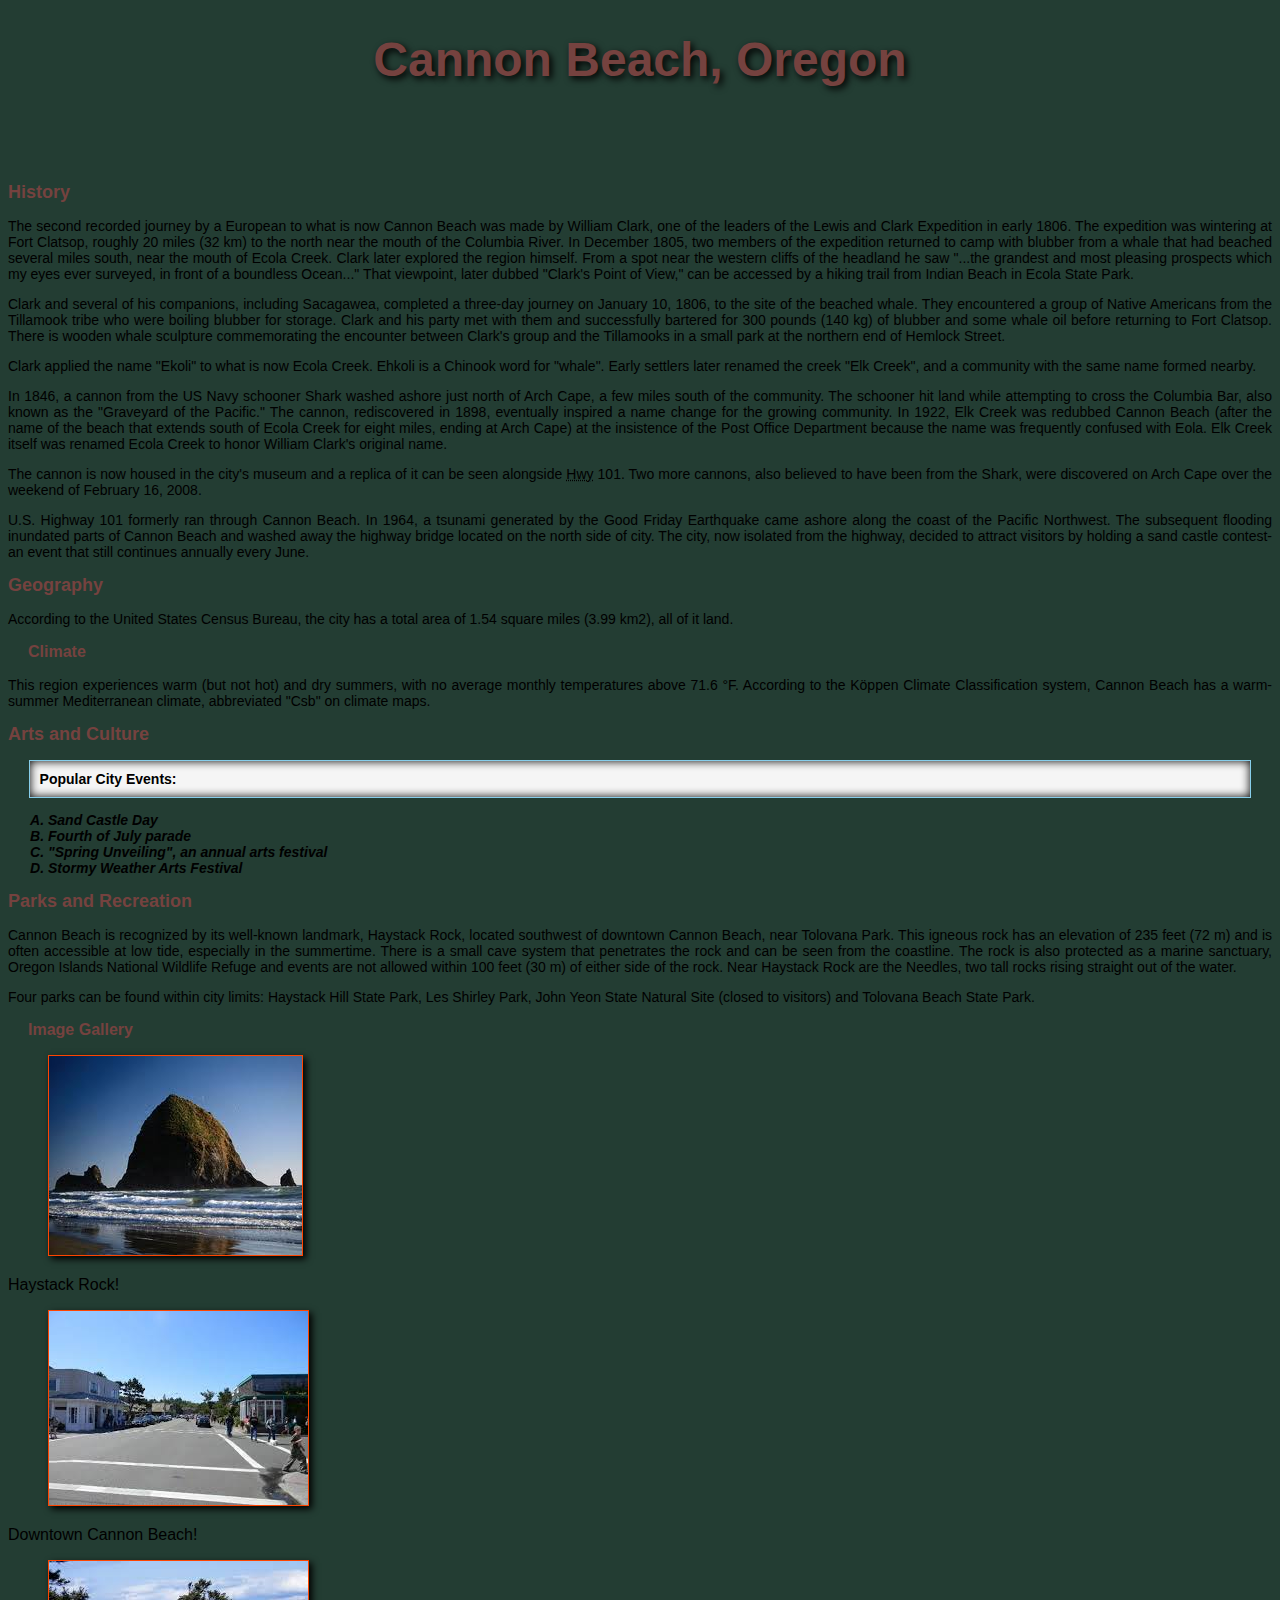
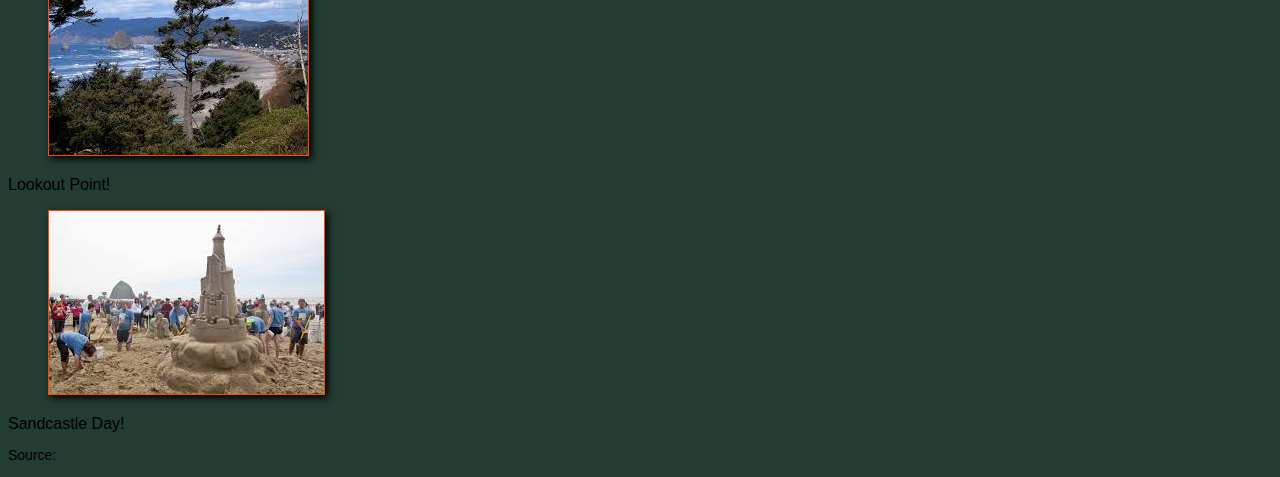
==== Peachey-Aaron-Project2.1/index.html @ c86459da "Project 2.1" ====
<!DOCTYPE html>
	<html>
		<head>
				<title>Cannon Beach, Oregon</title>
						<link href="css/main.css"
							rel="stylesheet" />
	    </head>
	    
	    
	<body>
			<h1 id="top">Cannon Beach, Oregon</h1>
			
				<ul>
					<li><a href="#history">History</a></li>
					<li><a href="#geography">Geography</a></li>
					<li><a href="#artsandculture">Arts and Culture</a></li>
					<li><a href="#parksandrecreation">Parks and Recreation</a></li>
				</ul>
						<h2 id="history">History</h2>
								<p>The second recorded journey by a European to what is now Cannon Beach 
								was made by William Clark, one of the leaders of the Lewis and Clark 
								Expedition in early 1806. The expedition was wintering at Fort Clatsop,
								roughly 20 miles (32 km) to the north near the mouth of the Columbia River.
								In December 1805, two members of the expedition returned to camp with blubber
								from a whale that had beached several miles south, near the mouth of Ecola Creek.
							    Clark later explored the region himself. From a spot near the western cliffs of
							    the headland he saw "...the grandest and most pleasing prospects which my eyes ever 
							    surveyed, in front of a boundless Ocean..." That viewpoint, later dubbed "Clark's 
							    Point of View," can be accessed by a hiking trail from Indian Beach in Ecola State Park.</p>
							    	<p>Clark and several of his companions, including Sacagawea, completed a three-day
							    	 journey on January 10, 1806, to the site of the beached whale. They encountered a 
							    	 group of Native Americans from the Tillamook tribe who were boiling blubber for storage. 
							    	 Clark and his party met with them and successfully bartered for 300 pounds (140 kg) of 
							    	 blubber and some whale oil before returning to Fort Clatsop. There is wooden whale 
							    	 sculpture commemorating the encounter between Clark's group and the Tillamooks in a 
							    	 small park at the northern end of Hemlock Street.</p>
							    	 		<p>Clark applied the name "Ekoli" to what is now Ecola Creek. Ehkoli is a 
							    	 		Chinook word for "whale". Early settlers later renamed the creek "Elk Creek", 
							    	 		and a community with the same name formed nearby.</p>
							    	 				<p>In 1846, a cannon from the US Navy schooner Shark washed ashore 
							    	 				just north of Arch Cape, a few miles south of the community. 
							    	 				The schooner hit land while attempting to cross the Columbia Bar, 
							    	 				also known as the "Graveyard of the Pacific." The cannon, 
							    	 				rediscovered in 1898, eventually inspired a name change for the 
							    	 				growing community. In 1922, Elk Creek was redubbed Cannon Beach 
							    	 				(after the name of the beach that extends south of Ecola Creek 
							    	 				for eight miles, ending at Arch Cape) at the insistence of the 
							    	 				Post Office Department because the name was frequently confused 
							    	 				with Eola. Elk Creek itself was renamed Ecola Creek to honor William 
							    	 				Clark's original name.</p>
							    	 						<p>The cannon is now housed in the city's museum and a replica
							    	 						of it can be seen alongside <abbr title="U.S. Highway">Hwy</abbr> 101. Two more cannons, 
							    	 						also believed to have been from the Shark, were discovered on Arch 
							    	 						Cape over the weekend of February 16, 2008.</p>
							    	 								<p>U.S. Highway 101 formerly ran through Cannon Beach. In 
							    	 								1964, a tsunami generated by the Good Friday Earthquake 
							    	 								came ashore along the coast of the Pacific Northwest. 
							    	 								The subsequent flooding inundated parts of Cannon Beach 
							    	 								and washed away the highway bridge located on the north 
							    	 								side of city. The city, now isolated from the highway, 
							    	 								decided to attract visitors by holding a sand castle 
							    	 								contest-an event that still continues annually every June.</p>
						<h2 id="geography">Geography</h2>
								<p>According to the United States Census Bureau, the city has a total area of 1.54 square miles (3.99 km2), all of it land.</p>
								
								<h3>Climate</h3>
									<p>This region experiences warm (but not hot) and dry summers, with no average monthly temperatures above 71.6 °F. According 
									to the Köppen Climate Classification system, Cannon Beach has a warm-summer Mediterranean climate, abbreviated "Csb" on climate maps.</p>	    	 								
						<h2 id="artsandculture">Arts and Culture</h2>
								<p class="strong"><strong>Popular City Events:</strong></p>
									<ol>
										<li>Sand Castle Day</li>
										<li>Fourth of July parade</li>
										<li>"Spring Unveiling", an annual arts festival</li>
										<li>Stormy Weather Arts Festival</li>
									</ol>
						<h2 id="parksandrecreation">Parks and Recreation</h2>
								<p>Cannon Beach is recognized by its well-known landmark, Haystack Rock, located southwest of 
								downtown Cannon Beach, near Tolovana Park. This igneous rock has an elevation of 235 feet (72 m) 
								and is often accessible at low tide, especially in the summertime. There is a small cave system 
								that penetrates the rock and can be seen from the coastline. The rock is also protected as a marine 
								sanctuary, Oregon Islands National Wildlife Refuge and events are not allowed within 100 feet (30 m) 
								of either side of the rock. Near Haystack Rock are the Needles, two tall rocks rising straight out 
								of the water.</p>
										<p>Four parks can be found within city limits: Haystack Hill State Park, Les Shirley Park, 
										John Yeon State Natural Site (closed to visitors) and Tolovana Beach State Park.</P>
							
							<h3>Image Gallery</h3>
								
											
								<figure>
									<a href="images/haystackbig.jpg"><img alt="Haystack Rock" src="images/haystacksmall.jpg"></a>
										</figure>	
											<figcaption>Haystack Rock!
												</figcaption>
							   <figure>
									<a href="images/downtownbig.jpg"><img alt="Downtown Cannon Beach" src="images/downtownsmall.jpg"></a>
										</figure>	
											<figcaption>Downtown Cannon Beach!
												</figcaption>
								<figure>
									<a href="images/lookoutbig.jpg"><img alt="Lookout Point" src="images/lookoutsmall.jpg"></a>	
										</figure>
											<figcaption>Lookout Point!
												</figcaption>	
								<figure>
									<a href="images/sandcastlebig.jpg"><img alt="Sandcastle Day" src="images/sandcastlesmall.jpg"></a>
										</figure>
											<figcaption>Sandcastle Day!
												</figcaption>	
											
						<p> Source: <a href="http://en.wikipedia.org/wiki/Cannon_Beach,_Oregon">http://en.wikipedia.org/wiki/Cannon_Beach,_Oregon</a>	    	 								
							    	 		
	</body>
	
</html>
---- Peachey-Aaron-Project2.1/css/main.css ----
/* Main Background Color */
body{
		background-color: #233D33;
		font-family: verdana, arial, sans-serif;
			}
/* Navigation Links */			
ul>li {
	margin: 0% 10px;
	display: inline;
}

ul {
	width: 80%;
	padding: 15px;
	margin: 0% auto;
	list-style-type: none;
	text-align: center;	
}

/* Container for centering page */
#container {
	margin: 0 auto;
	background-color: #E5E5AA;
	border: 5px solid #E5E5AA; 
	border-radius: 10px;
	width: 70%;
	-moz-border-radius: 10px;
	-webkit-border-radius: 10px;
	box-shadow: 3px 3px 7px #000000;
	
			}
/* Centering Heading */
#header {
	text-align: center;
		}
		/* Main Heading */
h1 {
	font-family: verdana, arial, sans-seriff;
	font-size: 48px;
	text-align: center;
	color: #75423F;
	text-shadow: 3px 3px 7px #000000
		}
	/* Secondary Heading */
h2 {
	font-family: verdana, arial, sans-seriff;
	font-size: 18px;
	color: #75423F;
		}
	/* Sub sub Heading */
h3 {
	font-family: verdana, arial, sans-seriff;
	font-size: 16px;
	color: #75423F;
	text-indent: 20px;
		}
/* Paragraph Style */
p {
	text-align: justify;
	font-size: 14px;
	color: #000000;
		}
	/* Link Styling */
a:link {
	color: #233D33;
	text-decoration: none;
		}
a:visited {
	color: #FF4500;
		}
a:hover {
	color: #233D33;
	text-decoration: underline;
		}
a:active {
	color: #FF4500;
		}	
	
		/* List details */
ol{
	list-style-type: upper-alpha;
	font-size: 14px;
	font-weight: bold;
	font-style: italic;
		}
		/* Box model */
.strong {
	width: 95%;
	border-style: solid;
	border-width: 1px;
	background-color: #F5F5F5;
	border-color: #87CEEB;
	padding: 10px;
	margin: 0 auto;
	-moz-box-shadow: inset 0 0 10px #000000;
	-webkit-box-shadow: inset 0 0 10px #000000;
	box-shadow: inset 0 0 10px #000000;
		}
		/* Image borders with drop shadow */
img {
	border-style: solid;
	border-width: 1px;
	border-color: #FF4500;
	box-shadow: 3px 3px 7px #000000;
		}
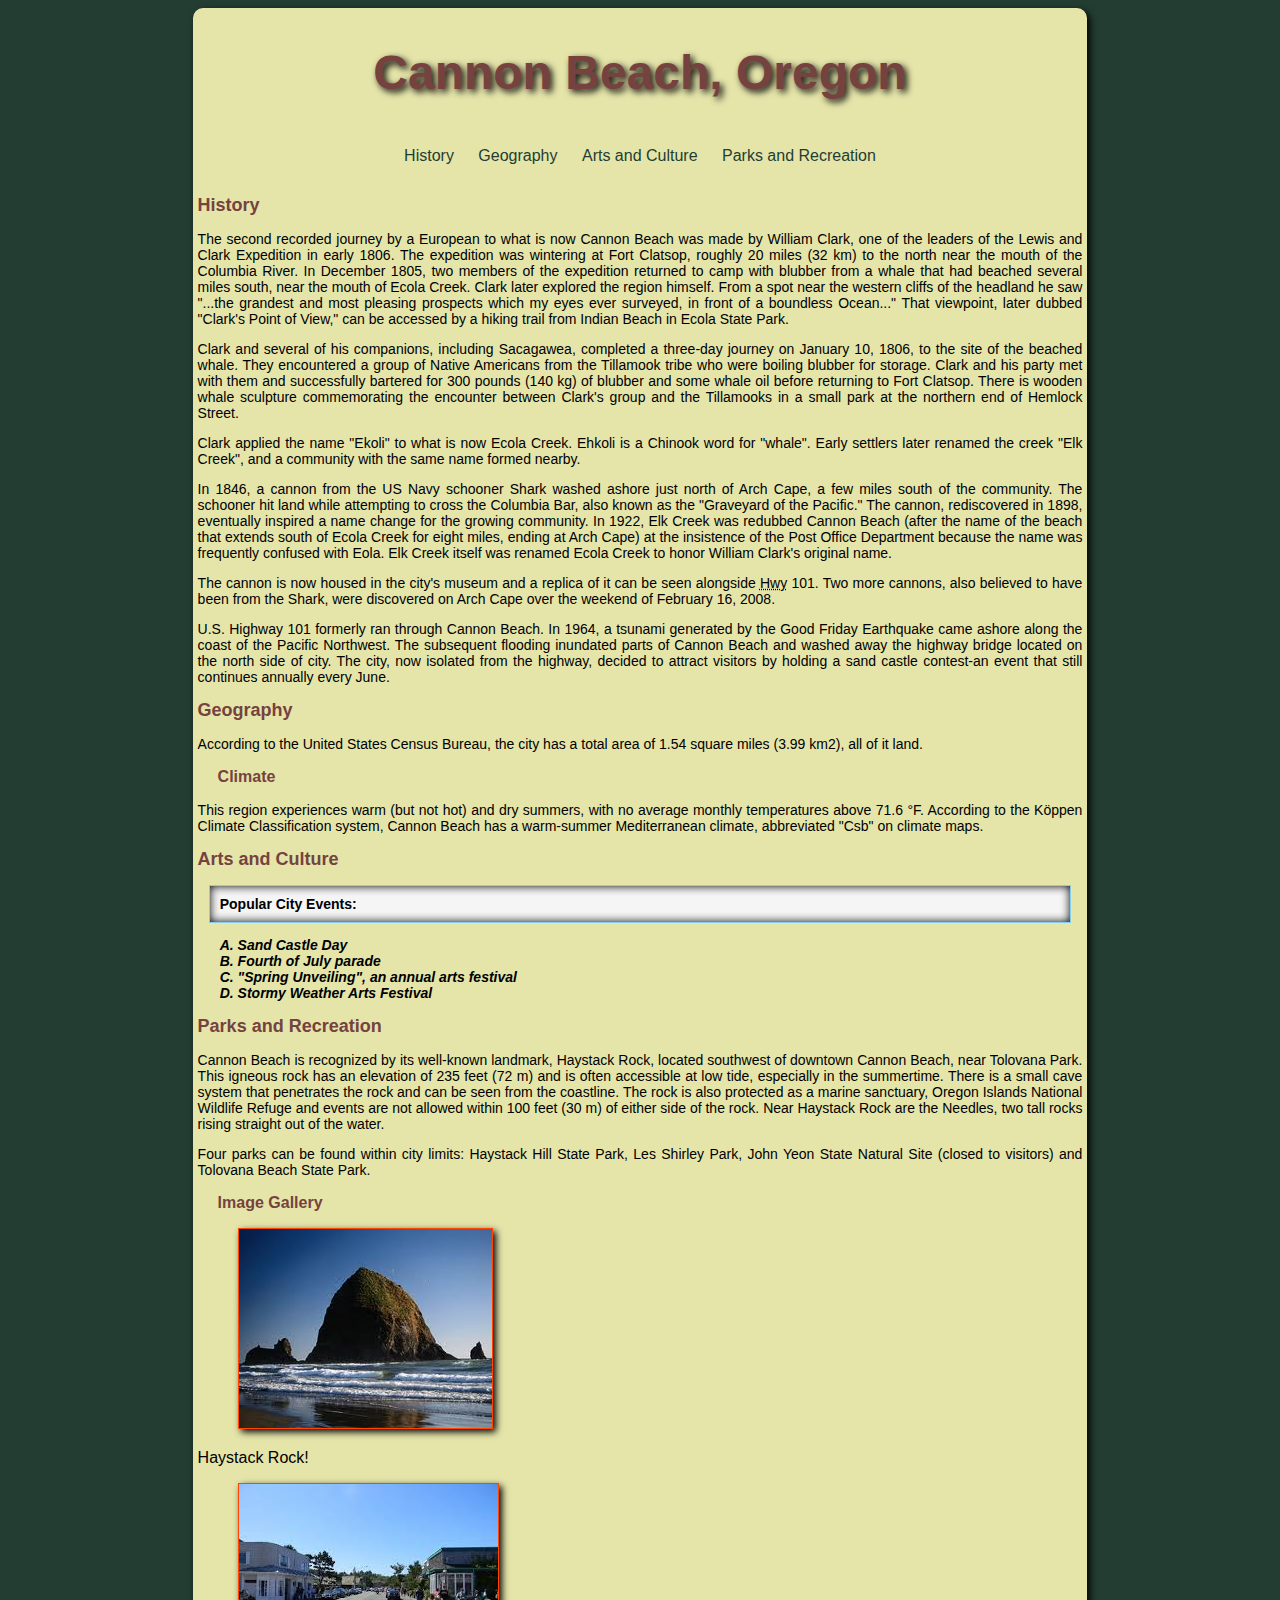
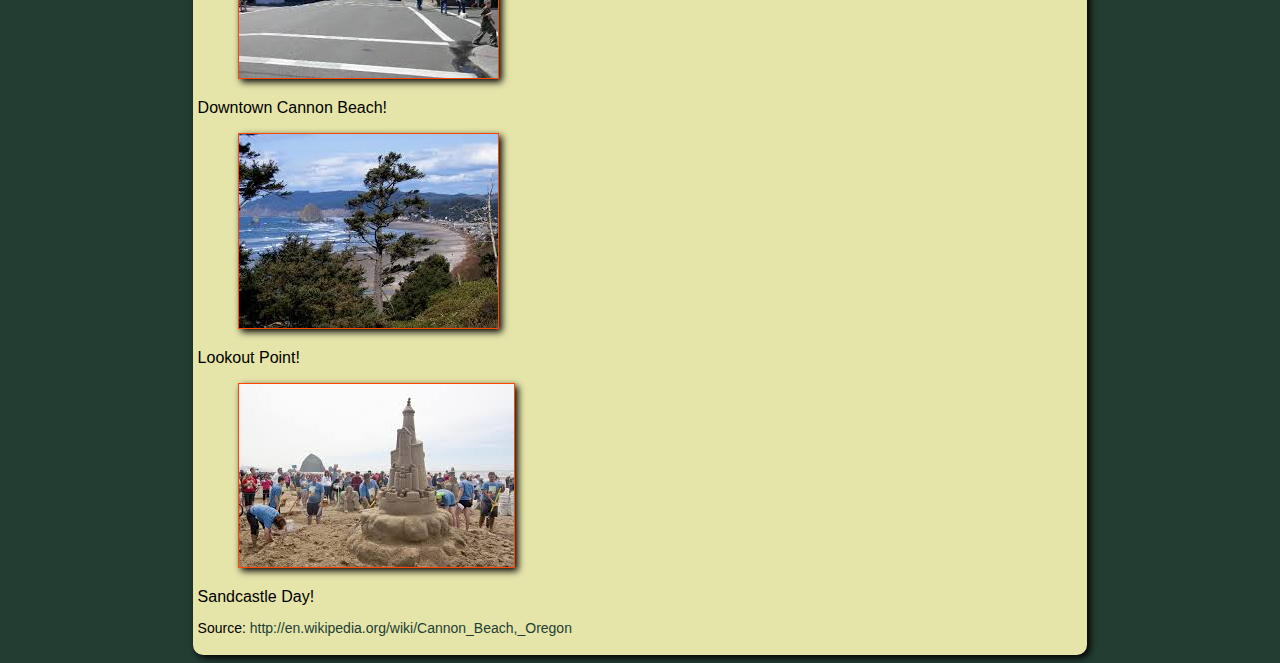
==== commit c4cf9cc2: "commit redo project 2" ====
--- a/Peachey-Aaron-Project2.1/index.html
+++ b/Peachey-Aaron-Project2.1/index.html
@@ -8,8 +8,13 @@
 	    
 	    
 	<body>
+	<div id="content">
+		<div id="container">	
+			
+					<div id="header">
 			<h1 id="top">Cannon Beach, Oregon</h1>
-			
+						</div>
+						
 				<ul>
 					<li><a href="#history">History</a></li>
 					<li><a href="#geography">Geography</a></li>
@@ -68,12 +73,14 @@
 									to the Köppen Climate Classification system, Cannon Beach has a warm-summer Mediterranean climate, abbreviated "Csb" on climate maps.</p>	    	 								
 						<h2 id="artsandculture">Arts and Culture</h2>
 								<p class="strong"><strong>Popular City Events:</strong></p>
+								<div id="list">
 									<ol>
 										<li>Sand Castle Day</li>
 										<li>Fourth of July parade</li>
 										<li>"Spring Unveiling", an annual arts festival</li>
 										<li>Stormy Weather Arts Festival</li>
 									</ol>
+									</div>
 						<h2 id="parksandrecreation">Parks and Recreation</h2>
 								<p>Cannon Beach is recognized by its well-known landmark, Haystack Rock, located southwest of 
 								downtown Cannon Beach, near Tolovana Park. This igneous rock has an elevation of 235 feet (72 m) 
@@ -85,6 +92,9 @@
 										<p>Four parks can be found within city limits: Haystack Hill State Park, Les Shirley Park, 
 										John Yeon State Natural Site (closed to visitors) and Tolovana Beach State Park.</P>
 							
+							
+							
+							<div id="sidebar">
 							<h3>Image Gallery</h3>
 								
 											
@@ -107,10 +117,13 @@
 									<a href="images/sandcastlebig.jpg"><img alt="Sandcastle Day" src="images/sandcastlesmall.jpg"></a>
 										</figure>
 											<figcaption>Sandcastle Day!
-												</figcaption>	
+												</figcaption>
+													</div>	
 											
 						<p> Source: <a href="http://en.wikipedia.org/wiki/Cannon_Beach,_Oregon">http://en.wikipedia.org/wiki/Cannon_Beach,_Oregon</a>	    	 								
-							    	 		
+					</div>	
+					</div>
+					</div>	    	 		
 	</body>
 	
 </html>						
